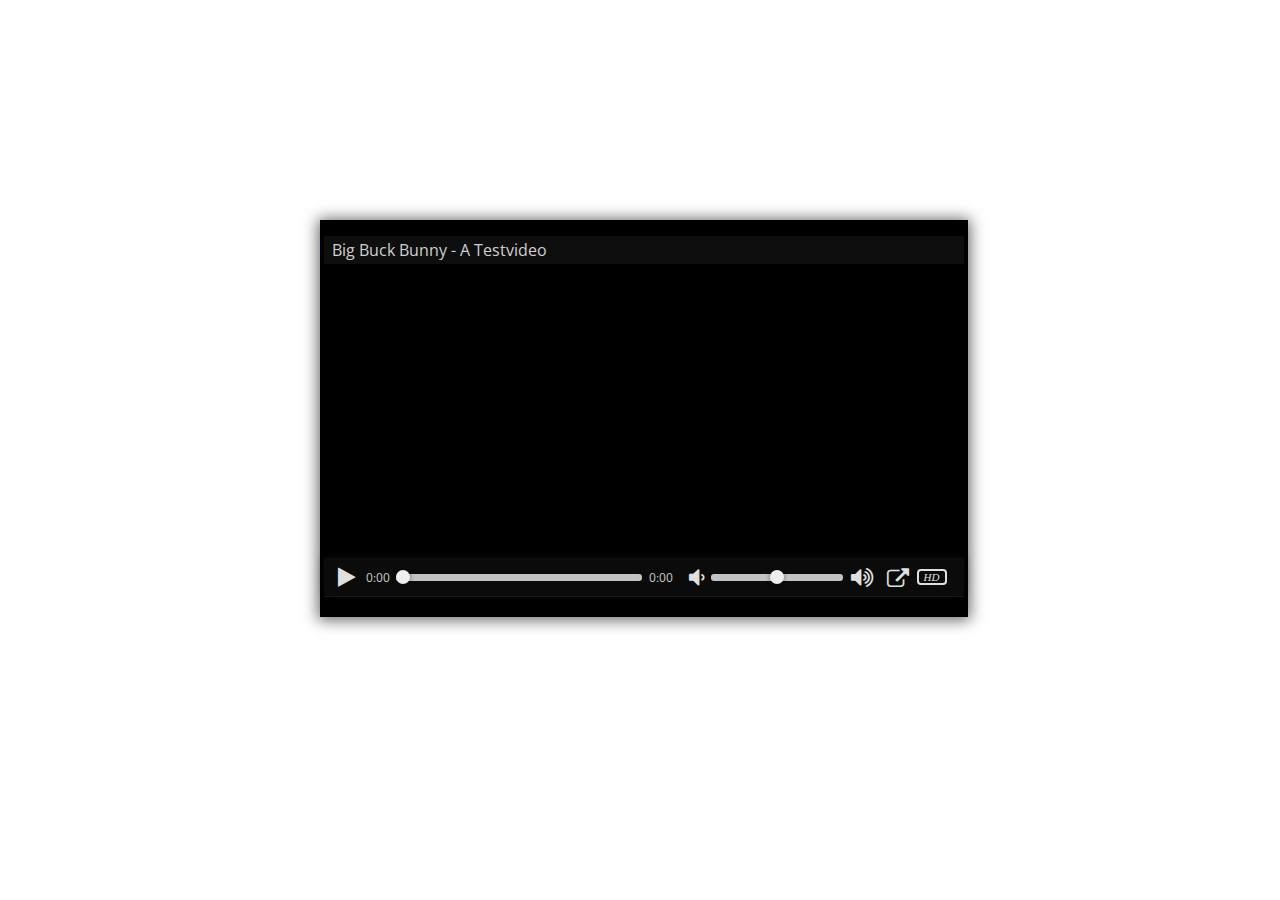
==== Mein-Videoplayer.html @ 9ad88de8 "Initial commit" ====
<!DOCTYPE html>
<html>
<head>
<title>Mein Videoplayer | PrivateProjects</title>
<meta charset="UTF-8">
<meta name="author" content="Dennis Jungbauer">
<meta name="webdesigner" content="Dennis Jungbauer">
<meta name="Editor" content="Notepad++">
<link rel="shortcut icon" type="image/x-icon" href="../../img/video.ico">
<link rel="stylesheet" href="//netdna.bootstrapcdn.com/font-awesome/4.0.3/css/font-awesome.css">
<script type="text/javascript" src="http://ajax.googleapis.com/ajax/libs/jquery/1.10.2/jquery.min.js"></script>
<style>
	@import url(http://fonts.googleapis.com/css?family=Open+Sans);

	body {
		width: 100%;
		height: 100%;
		margin: 0;
		padding: 0;
		background: #242424;
		background: -moz-linear-gradient(left, #0C0D0D 0%, #333 50%, #0C0D0D 100%);
		background: -webkit-linear-gradient(left, #0C0D0D 0%, #333 50%, #0C0D0D 100%);
		background: -ms-linear-gradient(left, #0C0D0D 0%, #333 50%, #0C0D0D 100%);
		background: linear-gradient(to right, #0C0D0D 0%, #333 50%, #0C0D0D 100%);
		-khtml-user-select: none;
		-moz-user-select:none;
		-webkit-user-select: none;
		-ms-user-select: none;
	}
	#hintergrund {
		display: none;
		width: 100%;
		height: auto;
		position: relative;
		z-index: 1;
		border: none;
	}
	#content {
		position: absolute;
		top: 0;
		left: 0;
		width: 100%;
		height: 100%;
		z-index: 2;
	}
	a { color: dodgerblue; text-decoration: none; }
	a:hover { color: royalblue; }
	div#video-box {
		position: absolute;
		left: 50%;
		top: 50%;
		margin-left: -320px;  /* hälfte vom div */
		margin-top: -230px;  /* hälfte vom div (video + padding) und 34px weniger */
		background: black;
		border: 4px solid black;
		border-width: 1em 4px;
		box-shadow: 0px 1px 10px 2px #666;
		-webkit-box-shadow: 0px 1px 14px 2px #666;
	}
	#video-title {
		position: absolute;
		z-index: 2;
		top: 0;
		left: 0;
		right: 0;
		padding: 3px 8px;
		background: rgba(18,18,18,0.77);
		font-family: 'Open Sans', sans-serif;
		color: #d0d0d0;
		/*transition: opacity 0.2s;*/
	}
	#playArea {
		position: absolute;
		z-index: 1;
		width: 100%;
		top: 0;
		left: 0;
		bottom: 44px;
	}
	#video-controls {
		position: absolute;
		z-index: 3;
		height: 24px;
		bottom: 5px;
		left: 0;
		right: 0;
		padding: 7px 13px;
		overflow: hidden;
		background: rgba(12,12,12,0.88);
		box-shadow: 0 -2px 8px -1px rgba(12,12,12,0.9);
		cursor: default;
	}
	#video-controls * { vertical-align: middle; }
	#video-controls .fa { font-size: 24px; line-height: 24px; color: #E0E0E0; transition: all 180ms ease-out; cursor: pointer; }
	#video-controls .fa:hover { color: white; text-shadow: 0 0 6px rgba(240,242,244,0.77); }
	#video-controls span { font: 12px 'Open Sans'; color: #CCC; }
	#video-controls #play { font-size: 22px; width: 19px; }
	#video-controls #volume-down { width: 14px; }
	#video-controls #fullscreen { font-size: 22px; }
	input[type="range"] {
		-webkit-appearance: none;
		appearance: none;
		height: 7px;
		margin: 4px;
		background-color: #C3C2C5;
		border-radius: 3px;
		outline: none;
	}
	input[type="range"]::-webkit-slider-thumb {
		-webkit-appearance: none;
		appearance: none;
		width: 14px;
		height: 14px;
		background-color: #EEE;
		border-radius: 50%;
		box-shadow: 0 0 4px 1px rgba(0,0,0,0.3);
	}
	#currentT { margin-left: 6px; }
	#timeline { margin: 8px 3px 8px 2px; width: 40%; }
	#duration { margin-right: 12px; }
	#volume { margin: 8px 4px; width: 21.5%; }
	#fullscreen { margin-left: 10px; height: 21px; }
	#hdvideo { font: italic 11px 'Arial Black' !important; border: 2px solid #E0E0E0; padding: 0 6px 0 5px; border-radius: 4px; }
	#hdvideo:hover { border-color: white; box-shadow: 0 0 6px rgba(236,238,240,0.6), inset 0 0 5px rgba(238,240,242,0.7); }
	#hdvideo.active { color: deepskyblue !important; }
	video { border-bottom: thin solid #222; opacity: 0.9; transition: opacity 160ms ease-in-out; -webkit-transition: opacity 160ms ease-in-out; }
	p.info { font: 16px Georgia; color: #AAA; letter-spacing: 0.7px; line-height: 1.4em; padding: 4px 1em; text-shadow: 3px -3px 6px #999; }

	@media (min-height: 500px) {
		body { overflow-y: hidden; }
	}
</style>
<script src="../../date.js"></script>
<script>
$(document).ready(function() {
	video = $('video').eq(0);
	$(video).get(0).controls = false;
	if($('#video-title').html().length > 59) {
		$('#video-title').html( $('#video-title').html().substr(0,57) +"..." );
	}
	/*$('#quality span').each(function() {
		$(this).click(function() {
			changeQuality( $(this).html() );
		});
	});*/
	$('#hintergrund').load(function() {
		$(this).fadeIn(600);
	});
});
	function hoverEffect() {
		$('#video-player').hover(function() {
			//$(video).css("opacity", "1");
			$('#video-controls').stop().slideDown(120);
			//$('#video-title').fadeIn(100);
		}, function() {
			if (! $(video).get(0).ended) {
				$('#video-controls').delay(500).slideUp(400);
				//$('#video-title').fadeOut(220);
			}
		});
	}
	function playVideo() {
		//var dur = ($(video).get(0).duration / 60) -0.01;
		//$('#duration').html( dur.toFixed(2).replace('.', ':') );
		setTimeout(function() {
			if ($(video).get(0).readyState==0) {
				var url = prompt("The video is not reachable.\nTo load another video paste the URL here:", "http://www.quirksmode.org/html5/videos/big_buck_bunny.webm");
				if(url != null) {
					$(video).attr("src", url);
					setTimeout('playVideo()', 500);
				}
				return false;
			}
		}, 600);
		setVolume();
		hoverEffect();
		$('#timeline').change(function() {
			$(video).get(0).currentTime = ($('#timeline').val()*60) /100;
		});
		if ($(video).get(0).paused) {
			showTimes();
			initTimeline();
			replayVideo();
			$(video).get(0).play();
			$('#play').removeClass("fa-play").addClass("fa-pause");
			//$('#video-controls').stop().delay(500).slideUp(400);
			$('#video-title').delay(300).fadeOut(300);
			$(video).css("opacity", "1");
		}
		else {
			$(video).get(0).pause();
			clearInterval(timeline);
			clearInterval(times);
			clearInterval(replay);
			$('#play').removeClass("fa-pause").addClass("fa-play");
			$('#video-title').fadeIn(120);
		}
		return false;
	}
	$(document).keyup(function(event) {
		if(event.keyCode==32) { event.preventDefault(); playVideo(); } //bei Leertaste
	});
	function showTimes() {
		dur = $(video).get(0).duration;
		var timeString = new Date(dur * 1000).toString('m:ss').replace('NaN:NaN', '0:00');
		$('#duration').html(timeString);
		times = setInterval(function() {
			pos = $(video).get(0).currentTime;
			var timeString = new Date(pos * 1000).toString('m:ss');
			$('#currentT').html(timeString);
		}, 500);
	}
	function initTimeline() {
		timeline = setInterval(function() {
			var value = pos * (100 / dur);
			$('#timeline').val(value);
		}, 250);
	}
	function replayVideo() {
		replay = setInterval(function() {
			if ($(video)[0].ended) {
				$('#video-controls').slideDown(120);
				$('#play').removeClass("fa-pause").addClass("fa-repeat");
				$('#video-title').fadeIn(120);
				$(video).currentTime = 0;
			}
		}, 400);
	}
	function setVolume(vol) {
		vol = vol || $('#volume').val();
		$(video).get(0).volume = vol;
		$('#volume').val(vol);
	}
	function muteVideo() {
		$(video).prop('muted', !$(video).prop('muted'));
		if($(video).prop('muted')) {
			$('#volume-down').removeClass("fa-volume-down").addClass("fa-volume-off");
			$('#volume').val(0);
		}
		else {
			$('#volume-down').removeClass("fa-volume-off").addClass("fa-volume-down");
			$('#volume').val( $(video).get(0).volume );
		}
	}
	videoIsFullScreen = false;
	function showFullscreen() {
		/*if ($(video).get(0).requestFullscreen) {
			$(video).get(0).requestFullscreen();
		} else if ($(video).get(0).mozRequestFullScreen) {
			$(video).get(0).mozRequestFullScreen();
		} else if ($(video).get(0).webkitRequestFullscreen) {
			$(video).get(0).webkitRequestFullscreen();
		}
		if(!document.webkitIsFullScreen) {
			//$(document).click(function() {
			//	playVideo();
			//});
			setTimeout("alert('You can press Spacebar to play/pause video')", 500);
			$()
		}*/

		if(!videoIsFullScreen) {
			$(video).height("100%").width("100%").css({ "position":"fixed", "left":"0", "top":"0", "boxShadow":"inset 0 -5px 45px 5px black" });
			$('#video-controls')/*.width( $(video).width() )*/.css({ "position":"fixed", "margin":"auto", "textAlign":"center", "bottom":"9px" });
			$('#video-title').css({ "position":"fixed", "textAlign":"center", "padding":"6px 10px" });
			$('#playArea').css({ "position":"fixed", "bottom":"27px" });

			videoIsFullScreen = true;
		}
		else {
			$(video).width(640).height(360);
			$(video).css({ "position":"static", "boxShadow":"none" });
			$('#video-controls').css({ "position":"absolute", "width":"auto", "textAlign":"left", "margin":"0", "bottom":"5px" });
			$('#video-title').css({ "position":"absolute", "textAlign":"left", "padding":"3px 8px" });
			$('#playArea').css({ "position":"absolute", "bottom":"42px" });

			videoIsFullScreen = false;
		}
	}
	function toggleHD() {
		position = $(video)[0].currentTime;
		var wasPlaying = !$(video)[0].paused;
		var sd = "http://r4---sn-5hn7zn7y.googlevideo.com/videoplayback?id=5d218157378151b9&expire=1393702347&sver=3&ipbits=0&mt=1393680223&ms=au&source=youtube&sparams=id%2Cip%2Cipbits%2Citag%2Cratebypass%2Csource%2Cupn%2Cexpire&mv=m&ratebypass=yes&itag=18&ip=91.0.225.167&key=yt5&upn=1gaMgz_aURw&signature=8E8027CF8DFB460FDA182059CF2ECFC3B0E9F3CD.F7A16219247CD55A1AA3AD9766E46689BF80F83D&fexp=931322%2C945000%2C914042%2C916626%2C900224%2C937417%2C937416%2C913434%2C936910%2C936913%2C902907";
		var hd = "http://r4---sn-5hn7zn7y.googlevideo.com/videoplayback?id=5d218157378151b9&expire=1393702347&sver=3&ipbits=0&mt=1393680223&ms=au&source=youtube&sparams=id%2Cip%2Cipbits%2Citag%2Cratebypass%2Csource%2Cupn%2Cexpire&mv=m&ratebypass=yes&itag=22&ip=91.0.225.167&key=yt5&upn=1gaMgz_aURw&signature=5B2A73C611419B4670407264044511130E3C37E1.29A6B2AB4F0029F716FCEF0C5E5E324B57992555&fexp=931322%2C945000%2C914042%2C916626%2C900224%2C937417%2C937416%2C913434%2C936910%2C936913%2C902907";
		if(video.attr("src") != hd) {
			video.attr("src", hd);
			$('#hdvideo').addClass("active");
		}
		else {
			video.attr("src", sd);
			$('#hdvideo').removeClass("active");
		}
		setTimeout(function() {
			$(video)[0].currentTime = position;
			if(wasPlaying) setTimeout('playVideo();', 400);
		}, 200);
	}
</script>
</head>
<body>
<img id="hintergrund" src="../../img/theater-ambient.jpg" alt="Hintergrundbild">
<div id="content">
	<div id="video-box">
		<div id="video-player">
			<div id="video-title">Big Buck Bunny - A Testvideo</div>
			<div id="playArea" onclick="playVideo()">&nbsp;</div>
			<div id="video-controls">
				<i id="play" class="fa fa-play fa-fw" onclick="playVideo()"></i>
				<span id="currentT">0:00</span>
				<input id="timeline" type="range" value="0" step="0.1">
				<span id="duration">0:00</span>
				<i id="volume-down" class="fa fa-volume-down" onclick="muteVideo()"></i>
				<input id="volume" type="range" value="0.5" min="0" max="1" step="0.01" onclick="setVolume()" onchange="setVolume()">
				<i class="fa fa-volume-up" onclick="setVolume(1)"></i>
				<i id="fullscreen" class="fa fa-external-link" onclick="showFullscreen()"></i>&nbsp;
				<i id="hdvideo" class="fa" onclick="toggleHD()">HD</i>
			</div>
			<video id="video" src="http://www.quirksmode.org/html5/videos/big_buck_bunny.webm" width="640" height="360" controls>
				<p class="info">Ups! Dein Browser scheint kein HTML5 zu unterst&uuml;tzen.<br>Du solltest deinen Browser ein Update g&ouml;nnen ;)</p>
				<p class="info">Jedoch kannst du dir auch jetzt schon das Video <a href="https://www.youtube.com/watch?v=XSGBVzeBUbk">&thinsp;auf
					YouTube&thinsp;<i class="fa fa-youtube-play" style="text-shadow: none"></i>&thinsp;</a> anschauen&thinsp;...</p>
			</video>
		</div>
		<!-- <p id="quality"><b>Full version</b> <span title="Standard">360p</span><span>720p</span></p> -->
	</div>
</div>
</body>
</html>
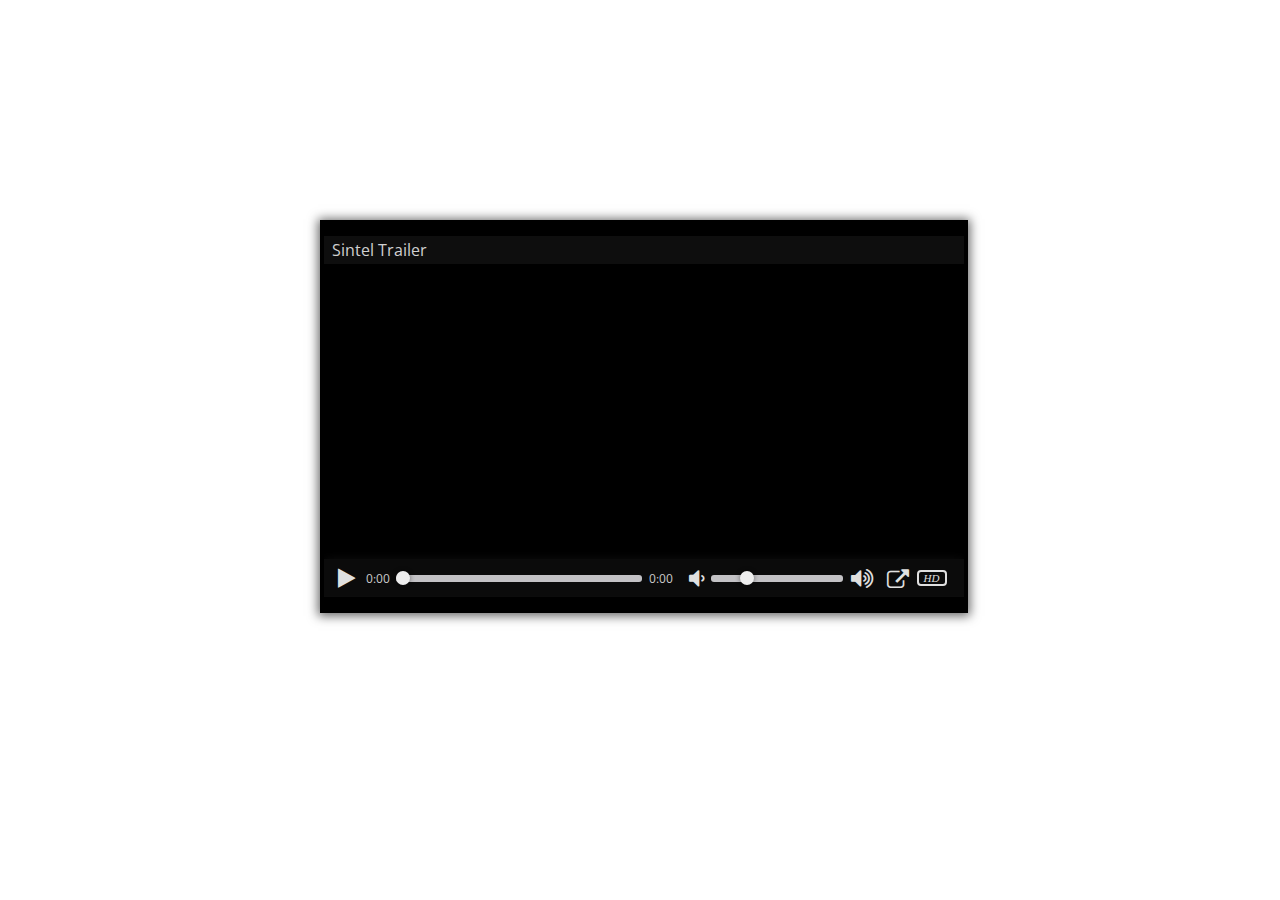
==== commit a4e18d60: "new 'real' fullscreen mode dynamic title detection styling improved some refactoring bugfixes" ====
--- a/Mein-Videoplayer.html
+++ b/Mein-Videoplayer.html
@@ -31,7 +31,7 @@
 		display: none;
 		width: 100%;
 		height: auto;
-		position: relative;
+		position: fixed;
 		z-index: 1;
 		border: none;
 	}
@@ -55,7 +55,23 @@
 		border: 4px solid black;
 		border-width: 1em 4px;
 		box-shadow: 0px 1px 10px 2px #666;
-		-webkit-box-shadow: 0px 1px 14px 2px #666;
+        overflow: hidden;
+	}
+	#video-player video {
+        display: block;  /* fix for this little padding on the parent div */
+        width: 640px;
+        height: 360px;
+		border-bottom: thin solid #111;
+		opacity: 0.88;
+		transition: opacity 160ms ease-in-out;
+	}
+	#video-player.fullscreen video {
+		position: fixed;
+		height: 100%;
+		width: 100%;
+		left: 0;
+		top: 0;
+		box-shadow: inset 0 -5px 45px 5px black;
 	}
 	#video-title {
 		position: absolute;
@@ -69,34 +85,46 @@
 		color: #d0d0d0;
 		/*transition: opacity 0.2s;*/
 	}
+	.fullscreen #video-title {
+        position: fixed;
+        padding: 8px 10px;
+        text-align: center;
+    }
 	#playArea {
 		position: absolute;
 		z-index: 1;
 		width: 100%;
 		top: 0;
 		left: 0;
-		bottom: 44px;
-	}
+		bottom: 0;
+	}
+	.fullscreen #playArea { position: fixed; }
 	#video-controls {
 		position: absolute;
 		z-index: 3;
 		height: 24px;
-		bottom: 5px;
+		bottom: 0;
 		left: 0;
 		right: 0;
 		padding: 7px 13px;
 		overflow: hidden;
 		background: rgba(12,12,12,0.88);
-		box-shadow: 0 -2px 8px -1px rgba(12,12,12,0.9);
+		box-shadow: 0 -2px 8px -1px rgba(12,12,12,0.88);
 		cursor: default;
 	}
+	.fullscreen #video-controls { position: fixed; margin: auto; text-align: center; }
+    .fullscreen #playArea, .fullscreen #video-controls { bottom: 12px; }
 	#video-controls * { vertical-align: middle; }
-	#video-controls .fa { font-size: 24px; line-height: 24px; color: #E0E0E0; transition: all 180ms ease-out; cursor: pointer; }
-	#video-controls .fa:hover { color: white; text-shadow: 0 0 6px rgba(240,242,244,0.77); }
+	#video-controls .fa {
+		font-size: 24px;
+		line-height: 24px;
+		color: #E0E0E0;
+		transition: all 180ms ease-out;
+	}
+    #video-controls .fa.disabled { color: rgb(76, 75, 80); }
+    #video-controls .fa:not(.disabled) { cursor: pointer; }
+	#video-controls .fa:not(.disabled):hover { color: white; text-shadow: 0 0 6px rgba(240,242,244,0.77); }
 	#video-controls span { font: 12px 'Open Sans'; color: #CCC; }
-	#video-controls #play { font-size: 22px; width: 19px; }
-	#video-controls #volume-down { width: 14px; }
-	#video-controls #fullscreen { font-size: 22px; }
 	input[type="range"] {
 		-webkit-appearance: none;
 		appearance: none;
@@ -115,15 +143,27 @@
 		border-radius: 50%;
 		box-shadow: 0 0 4px 1px rgba(0,0,0,0.3);
 	}
+	
+	#video-controls #play { font-size: 22px; width: 19px; }
 	#currentT { margin-left: 6px; }
 	#timeline { margin: 8px 3px 8px 2px; width: 40%; }
 	#duration { margin-right: 12px; }
-	#volume { margin: 8px 4px; width: 21.5%; }
-	#fullscreen { margin-left: 10px; height: 21px; }
-	#hdvideo { font: italic 11px 'Arial Black' !important; border: 2px solid #E0E0E0; padding: 0 6px 0 5px; border-radius: 4px; }
-	#hdvideo:hover { border-color: white; box-shadow: 0 0 6px rgba(236,238,240,0.6), inset 0 0 5px rgba(238,240,242,0.7); }
-	#hdvideo.active { color: deepskyblue !important; }
-	video { border-bottom: thin solid #222; opacity: 0.9; transition: opacity 160ms ease-in-out; -webkit-transition: opacity 160ms ease-in-out; }
+	#video-controls #volume-down { width: 14px; }
+	input#volume { margin: 8px 4px; width: 21.5%; }
+	#video-controls #fullscreen { margin-left: 10px; height: 21px; font-size: 22px; }
+	#video-controls #hdtoggle {
+		font: italic 11px 'Arial Black' !important;
+		border: 2px solid #E0E0E0;
+		padding: 0 6px 0 5px;
+		border-radius: 4px;
+	}
+    #video-controls #hdtoggle.disabled { border-color: rgb(91, 90, 95); }
+	#video-controls #hdtoggle:not(.disabled):hover {
+		border-color: white;
+		box-shadow: 0 0 6px rgba(236,238,240,0.6), inset 0 0 5px rgba(238,240,242,0.7);
+	}
+	#video-controls #hdtoggle.active { color: deepskyblue; }
+	
 	p.info { font: 16px Georgia; color: #AAA; letter-spacing: 0.7px; line-height: 1.4em; padding: 4px 1em; text-shadow: 3px -3px 6px #999; }
 
 	@media (min-height: 500px) {
@@ -132,169 +172,295 @@
 </style>
 <script src="../../date.js"></script>
 <script>
-$(document).ready(function() {
-	video = $('video').eq(0);
-	$(video).get(0).controls = false;
-	if($('#video-title').html().length > 59) {
-		$('#video-title').html( $('#video-title').html().substr(0,57) +"..." );
-	}
-	/*$('#quality span').each(function() {
-		$(this).click(function() {
-			changeQuality( $(this).html() );
-		});
-	});*/
-	$('#hintergrund').load(function() {
-		$(this).fadeIn(600);
-	});
-});
-	function hoverEffect() {
-		$('#video-player').hover(function() {
-			//$(video).css("opacity", "1");
-			$('#video-controls').stop().slideDown(120);
-			//$('#video-title').fadeIn(100);
-		}, function() {
-			if (! $(video).get(0).ended) {
-				$('#video-controls').delay(500).slideUp(400);
-				//$('#video-title').fadeOut(220);
-			}
-		});
-	}
-	function playVideo() {
-		//var dur = ($(video).get(0).duration / 60) -0.01;
-		//$('#duration').html( dur.toFixed(2).replace('.', ':') );
-		setTimeout(function() {
-			if ($(video).get(0).readyState==0) {
-				var url = prompt("The video is not reachable.\nTo load another video paste the URL here:", "http://www.quirksmode.org/html5/videos/big_buck_bunny.webm");
-				if(url != null) {
-					$(video).attr("src", url);
-					setTimeout('playVideo()', 500);
-				}
-				return false;
-			}
-		}, 600);
-		setVolume();
-		hoverEffect();
-		$('#timeline').change(function() {
-			$(video).get(0).currentTime = ($('#timeline').val()*60) /100;
-		});
-		if ($(video).get(0).paused) {
-			showTimes();
-			initTimeline();
-			replayVideo();
-			$(video).get(0).play();
-			$('#play').removeClass("fa-play").addClass("fa-pause");
-			//$('#video-controls').stop().delay(500).slideUp(400);
-			$('#video-title').delay(300).fadeOut(300);
-			$(video).css("opacity", "1");
-		}
-		else {
-			$(video).get(0).pause();
-			clearInterval(timeline);
-			clearInterval(times);
-			clearInterval(replay);
-			$('#play').removeClass("fa-pause").addClass("fa-play");
-			$('#video-title').fadeIn(120);
-		}
-		return false;
-	}
-	$(document).keyup(function(event) {
-		if(event.keyCode==32) { event.preventDefault(); playVideo(); } //bei Leertaste
-	});
-	function showTimes() {
-		dur = $(video).get(0).duration;
-		var timeString = new Date(dur * 1000).toString('m:ss').replace('NaN:NaN', '0:00');
-		$('#duration').html(timeString);
-		times = setInterval(function() {
-			pos = $(video).get(0).currentTime;
-			var timeString = new Date(pos * 1000).toString('m:ss');
-			$('#currentT').html(timeString);
-		}, 500);
-	}
-	function initTimeline() {
-		timeline = setInterval(function() {
-			var value = pos * (100 / dur);
-			$('#timeline').val(value);
-		}, 250);
-	}
-	function replayVideo() {
-		replay = setInterval(function() {
-			if ($(video)[0].ended) {
-				$('#video-controls').slideDown(120);
-				$('#play').removeClass("fa-pause").addClass("fa-repeat");
-				$('#video-title').fadeIn(120);
-				$(video).currentTime = 0;
-			}
-		}, 400);
-	}
-	function setVolume(vol) {
-		vol = vol || $('#volume').val();
-		$(video).get(0).volume = vol;
-		$('#volume').val(vol);
-	}
-	function muteVideo() {
-		$(video).prop('muted', !$(video).prop('muted'));
-		if($(video).prop('muted')) {
-			$('#volume-down').removeClass("fa-volume-down").addClass("fa-volume-off");
-			$('#volume').val(0);
-		}
-		else {
-			$('#volume-down').removeClass("fa-volume-off").addClass("fa-volume-down");
-			$('#volume').val( $(video).get(0).volume );
-		}
-	}
-	videoIsFullScreen = false;
-	function showFullscreen() {
-		/*if ($(video).get(0).requestFullscreen) {
-			$(video).get(0).requestFullscreen();
-		} else if ($(video).get(0).mozRequestFullScreen) {
-			$(video).get(0).mozRequestFullScreen();
-		} else if ($(video).get(0).webkitRequestFullscreen) {
-			$(video).get(0).webkitRequestFullscreen();
-		}
-		if(!document.webkitIsFullScreen) {
-			//$(document).click(function() {
-			//	playVideo();
-			//});
-			setTimeout("alert('You can press Spacebar to play/pause video')", 500);
-			$()
-		}*/
-
-		if(!videoIsFullScreen) {
-			$(video).height("100%").width("100%").css({ "position":"fixed", "left":"0", "top":"0", "boxShadow":"inset 0 -5px 45px 5px black" });
-			$('#video-controls')/*.width( $(video).width() )*/.css({ "position":"fixed", "margin":"auto", "textAlign":"center", "bottom":"9px" });
-			$('#video-title').css({ "position":"fixed", "textAlign":"center", "padding":"6px 10px" });
-			$('#playArea').css({ "position":"fixed", "bottom":"27px" });
-
-			videoIsFullScreen = true;
-		}
-		else {
-			$(video).width(640).height(360);
-			$(video).css({ "position":"static", "boxShadow":"none" });
-			$('#video-controls').css({ "position":"absolute", "width":"auto", "textAlign":"left", "margin":"0", "bottom":"5px" });
-			$('#video-title').css({ "position":"absolute", "textAlign":"left", "padding":"3px 8px" });
-			$('#playArea').css({ "position":"absolute", "bottom":"42px" });
-
-			videoIsFullScreen = false;
-		}
-	}
-	function toggleHD() {
-		position = $(video)[0].currentTime;
-		var wasPlaying = !$(video)[0].paused;
-		var sd = "http://r4---sn-5hn7zn7y.googlevideo.com/videoplayback?id=5d218157378151b9&expire=1393702347&sver=3&ipbits=0&mt=1393680223&ms=au&source=youtube&sparams=id%2Cip%2Cipbits%2Citag%2Cratebypass%2Csource%2Cupn%2Cexpire&mv=m&ratebypass=yes&itag=18&ip=91.0.225.167&key=yt5&upn=1gaMgz_aURw&signature=8E8027CF8DFB460FDA182059CF2ECFC3B0E9F3CD.F7A16219247CD55A1AA3AD9766E46689BF80F83D&fexp=931322%2C945000%2C914042%2C916626%2C900224%2C937417%2C937416%2C913434%2C936910%2C936913%2C902907";
-		var hd = "http://r4---sn-5hn7zn7y.googlevideo.com/videoplayback?id=5d218157378151b9&expire=1393702347&sver=3&ipbits=0&mt=1393680223&ms=au&source=youtube&sparams=id%2Cip%2Cipbits%2Citag%2Cratebypass%2Csource%2Cupn%2Cexpire&mv=m&ratebypass=yes&itag=22&ip=91.0.225.167&key=yt5&upn=1gaMgz_aURw&signature=5B2A73C611419B4670407264044511130E3C37E1.29A6B2AB4F0029F716FCEF0C5E5E324B57992555&fexp=931322%2C945000%2C914042%2C916626%2C900224%2C937417%2C937416%2C913434%2C936910%2C936913%2C902907";
-		if(video.attr("src") != hd) {
-			video.attr("src", hd);
-			$('#hdvideo').addClass("active");
-		}
-		else {
-			video.attr("src", sd);
-			$('#hdvideo').removeClass("active");
-		}
-		setTimeout(function() {
-			$(video)[0].currentTime = position;
-			if(wasPlaying) setTimeout('playVideo();', 400);
-		}, 200);
-	}
+    // jQuery plugin to bind both single and double click to objects
+    // parameter 'delegateSelector' is optional and allow to delegate the events
+    // parameter 'dblclickWait' is optional, default is 300
+    (function($) {
+        $.fn.multipleClicks = function(delegateSelector, clickFun, dblclickFun, dblclickWait) {
+            var obj;
+            if (typeof(delegateSelector)==='function' && typeof(clickFun)==='function') {
+                dblclickWait = dblclickFun; dblclickFun = clickFun; clickFun = delegateSelector; delegateSelector = null; // If 'delegateSelector' is missing reorder arguments
+            } else if (!(typeof(delegateSelector)==='string' && typeof(clickFun)==='function' && typeof(dblclickFun)==='function')) {
+                return false;
+            }
+            return $(this).each(function() {
+                $(this).on('click', delegateSelector, function(event) {
+                    var self = this;
+                    clicks = ($(self).data('clicks') || 0)+1;
+                    $(self).data('clicks', clicks);
+                    if (clicks == 1) {
+                        setTimeout(function(){
+                            if ($(self).data('clicks') == 1) {
+                                clickFun.call(self, event); // Single click action
+                            } else {
+                                dblclickFun.call(self, event); // Double click action
+                            }
+                            $(self).data('clicks', 0);
+                        }, dblclickWait || 300);
+                    }
+                });
+            });
+        };
+    })(jQuery);
+</script>
+<script>
+    function titleCase(str) {
+        return (str + '').replace(/^([a-z])|\s+([a-z])/g, function ($1) {
+            return $1.toUpperCase();
+        });
+    }
+    var cursorTimer;
+    function cursorShowTimeout(time) {
+        if(video.get(0).played.length!=0 && !video.get(0).ended) {
+            clearInterval(cursorTimer);
+            if($('#playArea').css("cursor")) $('#playArea').css("cursor", "");
+
+            cursorTimer = setTimeout(function() {
+                $('#playArea').css("cursor", "none");
+            }, time);
+        }
+    }
+    function hoverEffect() {
+        $('#video-player').hover(function() {
+            //$(video).css("opacity", "1");
+            var bottom = $('#video-player').hasClass("fullscreen") ? 12 : 0;
+            $('#video-controls').stop(true).animate({bottom: bottom}, 120);
+            //$('#video-title').fadeIn(100);
+        }, function() {
+            if (! video.get(0).ended) {
+                $('#video-controls').stop(true, true).delay(550).animate({bottom: -$('#video-controls').outerHeight() -5}, 750);
+                //$('#video-title').fadeOut(220);
+            }
+        });
+    }
+    function showTimes() {
+        dur = video.get(0).duration;
+        var timeString = new Date(dur * 1000).toString('m:ss').replace('NaN:NaN', '0:00');
+        $('#duration').html(timeString);
+        times = setInterval(function() {
+            pos = video.get(0).currentTime;
+            var timeString = new Date(pos * 1000).toString('m:ss');
+            $('#currentT').html(timeString);
+        }, 500);
+    }
+    function initTimeline() {
+        timeline = setInterval(function() {
+            pos = video.get(0).currentTime;
+            var value = pos * (100 / dur);
+            $('#timeline').val(value);
+        }, 250);
+    }
+    function replayVideo() {
+        replay = setInterval(function() {
+            if (video[0].ended) {
+                if($('#playArea').css("cursor")) $('#playArea').css("cursor", "");
+                var bottom = $('#video-player').hasClass("fullscreen") ? 12 : 0;
+                $('#video-controls').stop(true).animate({bottom: bottom}, 120);
+                $('#play').removeClass("fa-pause").addClass("fa-repeat");
+                $('#video-title').fadeIn(120);
+                video.currentTime = 0;
+            }
+        }, 400);
+    }
+    function setVolume(vol) {
+        vol = vol || $('#volume').val();
+        video.get(0).volume = vol;
+        $('#volume').val(vol);
+    }
+    function playVideo() {
+        setTimeout(function() {
+            if (video.get(0).readyState==0 && !video.seeking) {
+                var url = prompt("The video is not reachable.\nTo load another video paste the URL here:", video.attr("src"));
+                if(url != null) {
+                    video.attr("src", url);
+                    setTimeout('playVideo()', 500);
+                }
+                return false;
+            }
+        }, 1250);
+        setVolume();
+        hoverEffect();
+
+        if (video.get(0).paused) {
+            showTimes();
+            initTimeline();
+            replayVideo();
+            video.get(0).play();
+            $('#play').removeClass("fa-play").addClass("fa-pause");
+            //$('#video-controls').stop().delay(500).slideUp(400);
+            $('#video-title').delay(300).fadeOut(300);
+            video.css("opacity", "1");
+
+            if($('#playArea').css("cursor")!="none") setTimeout(function() {
+                $('#playArea').css("cursor", "none");
+            }, 1500);
+        }
+        else {
+            video.get(0).pause();
+            clearInterval(timeline);
+            clearInterval(times);
+            clearInterval(replay);
+            $('#play').removeClass("fa-pause").addClass("fa-play");
+            $('#video-title').fadeIn(120);
+        }
+        return false;
+    }
+    function muteVideo() {
+        video.prop('muted', !video.prop('muted'));
+        if(video.prop('muted')) {
+            $('#volume-down').removeClass("fa-volume-down").addClass("fa-volume-off");
+            $('#volume').val(0);
+        }
+        else {
+            $('#volume-down').removeClass("fa-volume-off").addClass("fa-volume-down");
+            $('#volume').val( video.get(0).volume );
+        }
+    }
+    function showFullscreen(requestFS) {
+        requestFS = (typeof requestFS !== "undefined") ? requestFS : true;
+        var vPlayer = $('#video-player');
+        $('#video-controls').removeAttr("style");
+        if(!vPlayer.hasClass("fullscreen") || (requestFS && !isFS)) {
+            vPlayer.addClass("fullscreen");
+            $('#video-box').css("position", "initial");
+            if(typeof title!=="undefined") $('#video-title').text(title);
+
+            if(requestFS) {
+                if (vPlayer.get(0).requestFullscreen) {
+                    vPlayer.get(0).requestFullscreen();
+                } else if (vPlayer.get(0).msRequestFullscreen) {
+                    vPlayer.get(0).msRequestFullscreen();
+                } else if (vPlayer.get(0).mozRequestFullScreen) {
+                    vPlayer.get(0).mozRequestFullScreen();
+                } else if (vPlayer.get(0).webkitRequestFullscreen) {
+                    vPlayer.get(0).webkitRequestFullscreen();
+                }
+                setTimeout(function() {
+                    $('#fullscreen').addClass("fa-rotate-180");
+                }, 300);
+            }
+        }
+        else {
+            if(requestFS) {
+                if (document.exitFullscreen) {
+                    document.exitFullscreen();
+                } else if (document.msExitFullscreen) {
+                    document.msExitFullscreen();
+                } else if (document.mozCancelFullScreen) {
+                    document.mozCancelFullScreen();
+                } else if (document.webkitExitFullscreen) {
+                    document.webkitExitFullscreen();
+                }
+                setTimeout(function() {
+                    $('#fullscreen').removeClass("fa-rotate-180");
+                }, 200);
+            }
+
+            $('#video-box').removeAttr("style");
+            vPlayer.removeClass("fullscreen");
+            if(typeof shortTitle!=="undefined") $('#video-title').text(shortTitle);
+        }
+        isFS = (document.fullscreenElement!=null || document.mozFullScreenElement || document.webkitFullscreenElement || document.msFullscreenElement);
+    }
+
+
+    $(document).ready(function() {
+        $('video').get(0).controls = false;
+        video = $('video').eq(0);
+        if($('#video-title').is(':empty')) {
+            title = video.attr("src").split("/");
+            title = title[title.length-1].replace(/(_|-)|(\.[^.\s]{3,4}$)/g, " ").replace(/([12347]\d{2,3}p|\s(Full\s?)?HD(?![^0-9\s\-]))/g, "");  //binde- und unterstriche ersetzen, dateiendung & qualität entf
+            title = titleCase(title);
+            if(title.length > 55) {
+                shortTitle = title.substr(0,54) + "...";
+                $('#video-title').text(shortTitle);  //titel bei über 59 zeichen kürzen
+            } else $('#video-title').text(title);
+        }
+        if($('#hd-source').length) video.data("sd-src", video.attr("src"));
+        else $('#hdtoggle').addClass("disabled").attr("title", "Not available");
+        isFS = (document.fullscreenElement!=null || document.mozFullScreenElement || document.webkitFullscreenElement || document.msFullscreenElement);
+
+        $('#hintergrund').load(function() {
+            $(this).fadeIn(600);
+        });
+
+
+        $('#playArea').multipleClicks(function() {
+            playVideo();
+        }, function() {
+            if(!isFS) showFullscreen(false);
+        }, 250);
+
+        $('#playArea').bind('mousemove', function(){
+            cursorShowTimeout(1500);
+        }).mousedown(function(e) {
+            $('#playArea').unbind("mousemove");
+        }).mouseup(function() {
+            setTimeout(function() {
+                $('#playArea').bind("mousemove", function() {
+                    cursorShowTimeout(1500);
+                });
+            }, 10);
+        }).mouseout(function(){ $('#playArea').css("cursor", ""); });
+
+        $(document).keyup(function(e) {
+            if(e.keyCode==32) { e.preventDefault(); playVideo(); }  //bei Leertaste abspielen/pausieren
+            if(e.which==27 && $('#video-player').hasClass("fullscreen")) {  //bei ESC Vollbild beenden
+                showFullscreen(false);
+                setTimeout(function() {
+                    $('#fullscreen').removeClass("fa-rotate-180");
+                }, 200);
+            }
+        });
+
+        $('#timeline').mousedown(function() {
+            clearInterval(timeline);
+        }).mouseup(function() {
+            var timePercentage = $('#timeline').val() /100;
+            video.get(0).currentTime = video.get(0).duration *timePercentage;
+            initTimeline();
+            //fix for current time
+            pos = video.get(0).currentTime;
+            var timeString = new Date(pos * 1000).toString('m:ss');
+            $('#currentT').html(timeString);
+        });
+
+        $('#volume').click(function() {  //Lautstärke einstellen, auch während dem Schieben des Reglers
+            setVolume();
+        }).mousedown(function() {
+            $(this).mousemove(function() {
+                setVolume();
+            });
+        }).mouseup(function() {
+            $(this).unbind("mousemove");
+        });
+
+        $('#hdtoggle').click(function() {
+            var hd = ($('#hd-source').length) ? $('#hd-source').val() : false;
+            if(hd) {
+                var position = video[0].currentTime;
+                var wasPlaying = !video[0].paused;
+                var sd = video.data("sd-src");
+                if(video.attr("src") != hd) {
+                    video.attr("src", hd);
+                    $(this).addClass("active");
+                } else {
+                    video.attr("src", sd);
+                    $(this).removeClass("active");
+                }
+                setTimeout(function() {
+                    video[0].currentTime = position;
+                    if(wasPlaying) setTimeout('playVideo();', 400);
+                }, 200);
+            }
+        });
+
+        /*$('#quality span').each(function() {
+         $(this).click(function() {
+         changeQuality( $(this).html() );
+         });
+         });*/
+    });
 </script>
 </head>
 <body>
@@ -302,26 +468,26 @@
 <div id="content">
 	<div id="video-box">
 		<div id="video-player">
-			<div id="video-title">Big Buck Bunny - A Testvideo</div>
-			<div id="playArea" onclick="playVideo()">&nbsp;</div>
+			<div id="video-title"></div>
+			<div id="playArea">&nbsp;</div>
 			<div id="video-controls">
 				<i id="play" class="fa fa-play fa-fw" onclick="playVideo()"></i>
 				<span id="currentT">0:00</span>
-				<input id="timeline" type="range" value="0" step="0.1">
+				<input id="timeline" type="range" value="0.0" min="0.0" max="100.0" step="0.1">
 				<span id="duration">0:00</span>
 				<i id="volume-down" class="fa fa-volume-down" onclick="muteVideo()"></i>
-				<input id="volume" type="range" value="0.5" min="0" max="1" step="0.01" onclick="setVolume()" onchange="setVolume()">
+				<input id="volume" type="range" value="0.25" min="0" max="1" step="0.01">
 				<i class="fa fa-volume-up" onclick="setVolume(1)"></i>
 				<i id="fullscreen" class="fa fa-external-link" onclick="showFullscreen()"></i>&nbsp;
-				<i id="hdvideo" class="fa" onclick="toggleHD()">HD</i>
+				<i id="hdtoggle" class="fa">HD</i>
 			</div>
-			<video id="video" src="http://www.quirksmode.org/html5/videos/big_buck_bunny.webm" width="640" height="360" controls>
+            <input type="hidden" id="hd-source" value="Videoplayer/sintel_trailer-720p.mp4">
+			<video src="Videoplayer/sintel_trailer-480p.mp4" poster="http://media.w3.org/2010/05/sintel/poster.png" controls>
 				<p class="info">Ups! Dein Browser scheint kein HTML5 zu unterst&uuml;tzen.<br>Du solltest deinen Browser ein Update g&ouml;nnen ;)</p>
 				<p class="info">Jedoch kannst du dir auch jetzt schon das Video <a href="https://www.youtube.com/watch?v=XSGBVzeBUbk">&thinsp;auf
 					YouTube&thinsp;<i class="fa fa-youtube-play" style="text-shadow: none"></i>&thinsp;</a> anschauen&thinsp;...</p>
 			</video>
 		</div>
-		<!-- <p id="quality"><b>Full version</b> <span title="Standard">360p</span><span>720p</span></p> -->
 	</div>
 </div>
 </body>
